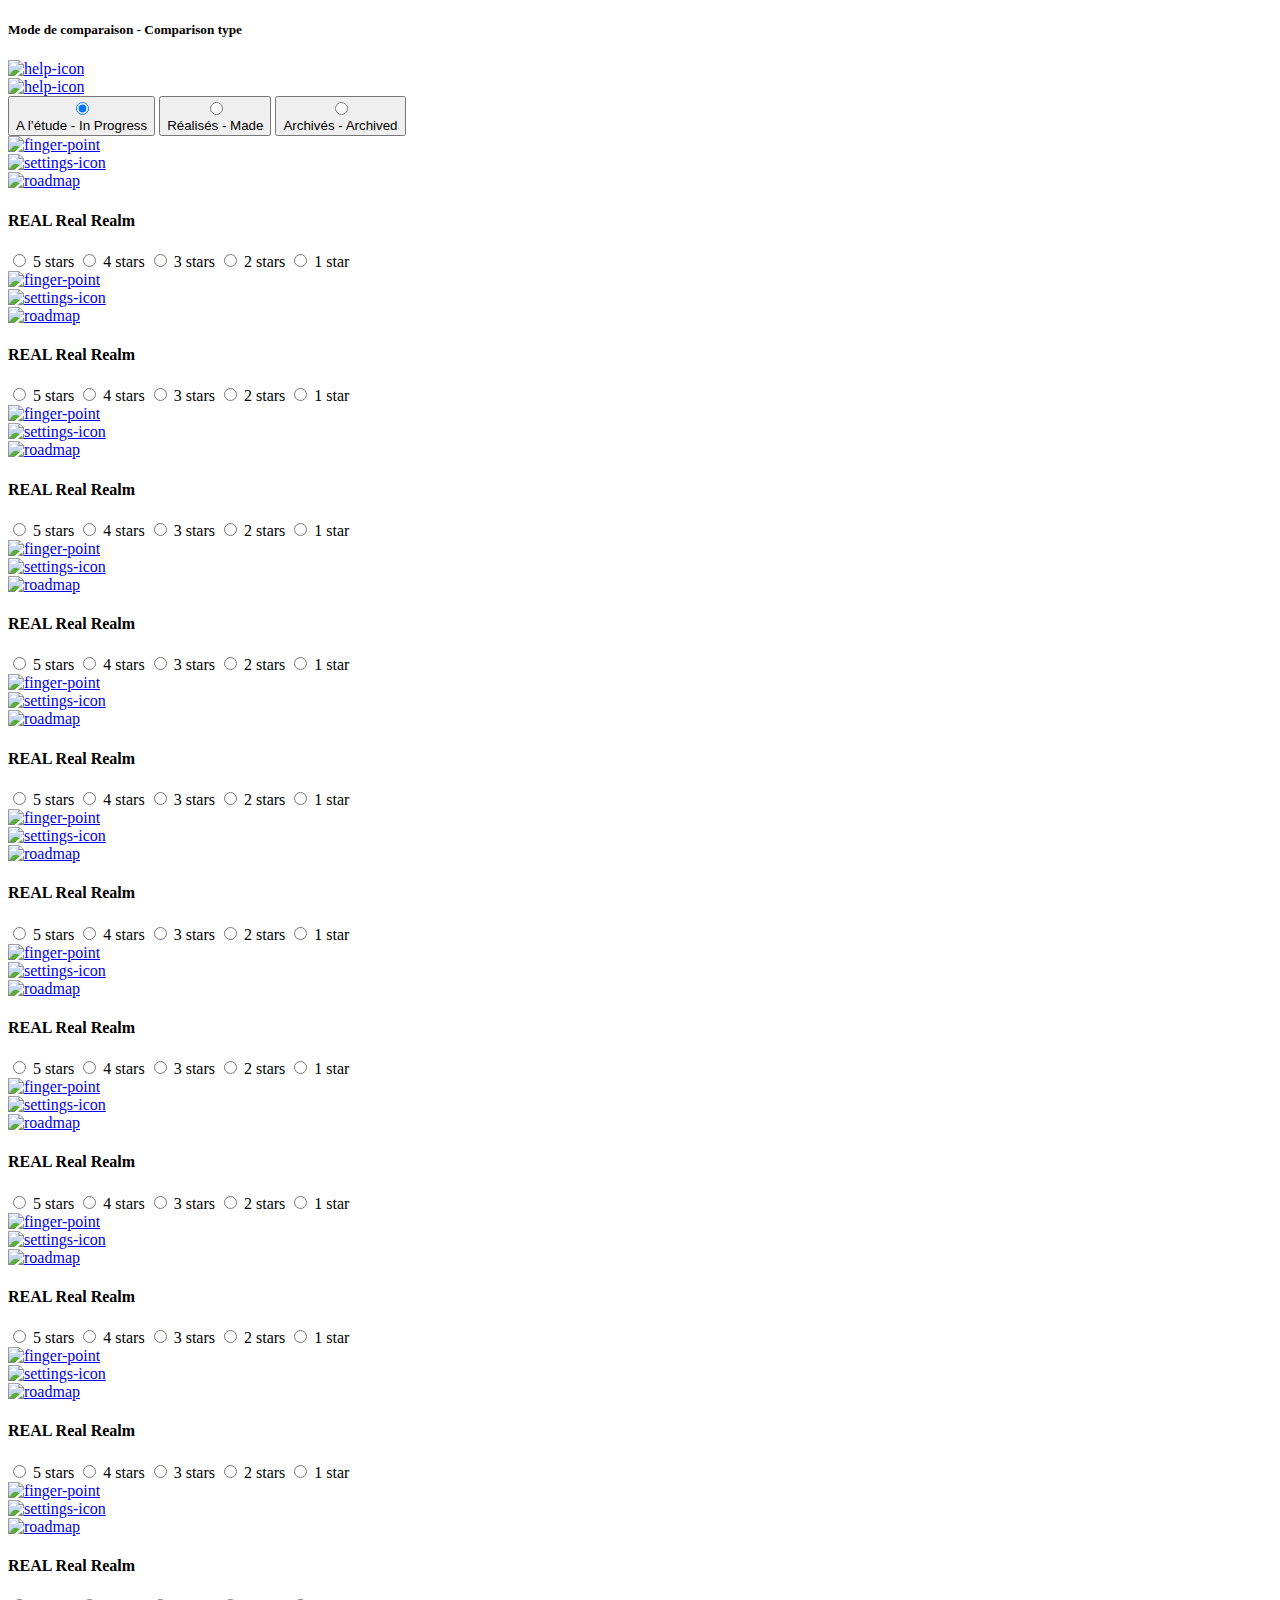
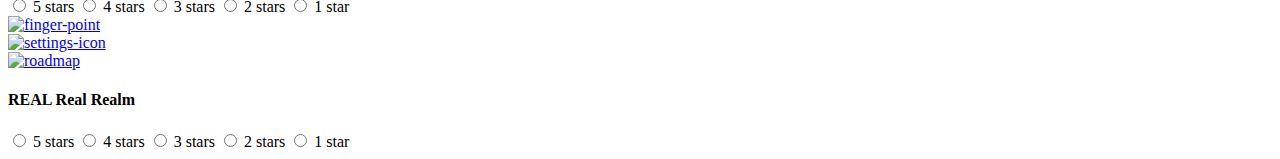
==== index.html @ 88f372df "some problem solve" ====
<!doctype html>
<html lang="en">

<head>
    <!-- Required meta tags -->
    <meta charset="utf-8">
    <meta name="viewport" content="width=device-width, initial-scale=1">

    <!-- Bootstrap CSS -->
    <link href="https://cdn.jsdelivr.net/npm/bootstrap@5.1.3/dist/css/bootstrap.min.css" rel="stylesheet"
        integrity="sha384-1BmE4kWBq78iYhFldvKuhfTAU6auU8tT94WrHftjDbrCEXSU1oBoqyl2QvZ6jIW3" crossorigin="anonymous">
    <!-- main css  -->
    <link rel="stylesheet" href="./css/style.css">

    <title>robot crypto 3 Historique</title>
</head>

<body>
    <section id="comparaison">
        <div class="container">
            <div class="title-help d-flex justify-content-between position-relative mt-3">
                <div class="title-text">
                    <h5>Mode de comparaison - Comparison type</h5>
                </div>
                <div class="help-btn">
                    <a href="#"><img src="./images/help-icon.png" alt="help-icon" class="img-fluid"></a>
                </div>
                <div class="help-radio position-absolute">
                    <a href="#"><img src="./images/help-icon.png" alt="help-icon" class="img-fluid"></a>
                </div>
            </div>
        </div>
        <div class="container-fluid">
            <!-- selector part html start -->
            <div class="selector text-center">
                <div class="row m-auto p-0">
                    <div class="col-lg-3 col-5 m-auto pe-0">
                        <div class="nav flex-column nav-pills" id="v-pills-tab" role="tablist"
                            aria-orientation="vertical">
                            <!-- progress radio selector -->
                            <button class="nav-link d-flex bg-transparent my-2 p-0 align-items-center active"
                                id="v-pills-progress-tab" data-bs-toggle="pill" data-bs-target="#v-pills-progress"
                                type="button" role="tab" aria-controls="v-pills-progress" aria-selected="true">
                                <div class="selector-btn">
                                    <input type="radio" value="None" id="selectorOne" name="radio" checked />
                                    <label class="label-point" for="selectorOne"></label>
                                </div>
                                <label class="radio-text ms-3" for="selectorOne">A l’étude - In Progress</label>
                            </button>
                            <!-- made Cross radio selector -->
                            <button class="nav-link d-flex bg-transparent my-2 p-0 align-items-center"
                                id="v-pills-made-tab" data-bs-toggle="pill" data-bs-target="#v-pills-made" type="button"
                                role="tab" aria-controls="v-pills-made" aria-selected="false">
                                <div class="selector-btn">
                                    <input type="radio" value="None" id="selectorTwo" name="radio" />
                                    <label class="label-point" for="selectorTwo"></label>
                                </div>
                                <label class=" radio-text ms-3" for="selectorTwo">Réalisés - Made</label>
                            </button>
                            <!-- archived radio selector -->
                            <button class="nav-link d-flex bg-transparent my-2 p-0 align-items-center"
                                id="v-pills-archived-tab" data-bs-toggle="pill" data-bs-target="#v-pills-archived"
                                type="button" role="tab" aria-controls="v-pills-archived" aria-selected="false">
                                <div class="selector-btn">
                                    <input type="radio" value="None" id="selectorThree" name="radio" />
                                    <label class="label-point" for="selectorThree"></label>
                                </div>
                                <label class="radio-text ms-3" for="selectorThree">Archivés - Archived</label>
                            </button>
                        </div>
                    </div>
                    <div class="tab-content p-0" id="v-pills-tabContent">
                        <!-- progress compratpr desplay start-->
                        <div class="tab-pane fade show active bg-offwhite mt-4 vh-100 pt-5" id="v-pills-progress"
                            role="tabpanel" aria-labelledby="v-pills-progress-tab">
                            <div class="row">
                                <div class="col-12">
                                    <div class="real-realm d-flex align-items-center justify-content-center">
                                        <div class="finger-pointer">
                                            <a href="#"><img src="./images/finger-point.png" alt="finger-point"
                                                    class="img-fluid"></a>
                                        </div>
                                        <div class="settings px-3">
                                            <a href="#"><img src="./images/settings-icon.png" alt="settings-icon"
                                                    class="img-fluid"></a>
                                        </div>
                                        <div class="road-map">
                                            <a href="#"><img src="./images/roadmap.png" alt="roadmap"
                                                    class="img-fluid"></a>
                                        </div>
                                        <div class="review-text ps-4 pt-4">
                                            <h4 class="mb-0">REAL Real Realm</h4>
                                            <div class="rate ">
                                                <input type="radio" id="star5" name="rate" value="5" />
                                                <label for="star5" title="text">5 stars</label>
                                                <input type="radio" id="star4" name="rate" value="4" />
                                                <label for="star4" title="text">4 stars</label>
                                                <input type="radio" id="star3" name="rate" value="3" />
                                                <label for="star3" title="text">3 stars</label>
                                                <input type="radio" id="star2" name="rate" value="2" />
                                                <label for="star2" title="text">2 stars</label>
                                                <input type="radio" id="star1" name="rate" value="1" />
                                                <label for="star1" title="text">1 star</label>
                                            </div>
                                        </div>
                                    </div>
                                    <div class="real-realm d-flex align-items-center justify-content-center pt-3">
                                        <div class="finger-pointer">
                                            <a href="#"><img src="./images/finger-point.png" alt="finger-point"
                                                    class="img-fluid"></a>
                                        </div>
                                        <div class="settings px-3">
                                            <a href="#"><img src="./images/settings-icon.png" alt="settings-icon"
                                                    class="img-fluid"></a>
                                        </div>
                                        <div class="road-map">
                                            <a href="#"><img src="./images/roadmap.png" alt="roadmap"
                                                    class="img-fluid"></a>
                                        </div>
                                        <div class="review-text ps-4 pt-4">
                                            <h4 class="mb-0">REAL Real Realm</h4>
                                            <div class="rate ">
                                                <input type="radio" id="star6" name="rate2" value="5" />
                                                <label for="star6" title="text">5 stars</label>
                                                <input type="radio" id="star7" name="rate2" value="4" />
                                                <label for="star7" title="text">4 stars</label>
                                                <input type="radio" id="star8" name="rate2" value="3" />
                                                <label for="star8" title="text">3 stars</label>
                                                <input type="radio" id="star9" name="rate2" value="2" />
                                                <label for="star9" title="text">2 stars</label>
                                                <input type="radio" id="star10" name="rate2" value="1" />
                                                <label for="star10" title="text">1 star</label>
                                            </div>
                                        </div>
                                    </div>
                                    <div class="real-realm d-flex align-items-center justify-content-center pt-3">
                                        <div class="finger-pointer">
                                            <a href="#"><img src="./images/finger-point.png" alt="finger-point"
                                                    class="img-fluid"></a>
                                        </div>
                                        <div class="settings px-3">
                                            <a href="#"><img src="./images/settings-icon.png" alt="settings-icon"
                                                    class="img-fluid"></a>
                                        </div>
                                        <div class="road-map">
                                            <a href="#"><img src="./images/roadmap.png" alt="roadmap"
                                                    class="img-fluid"></a>
                                        </div>
                                        <div class="review-text ps-4 pt-4">
                                            <h4 class="mb-0">REAL Real Realm</h4>
                                            <div class="rate ">
                                                <input type="radio" id="star15" name="rate3" value="5" />
                                                <label for="star15" title="text">5 stars</label>
                                                <input type="radio" id="star14" name="rate3" value="4" />
                                                <label for="star14" title="text">4 stars</label>
                                                <input type="radio" id="star13" name="rate3" value="3" />
                                                <label for="star13" title="text">3 stars</label>
                                                <input type="radio" id="star12" name="rate3" value="2" />
                                                <label for="star12" title="text">2 stars</label>
                                                <input type="radio" id="star11" name="rate3" value="1" />
                                                <label for="star11" title="text">1 star</label>
                                            </div>
                                        </div>
                                    </div>
                                    <div class="real-realm d-flex align-items-center justify-content-center pt-3">
                                        <div class="finger-pointer">
                                            <a href="#"><img src="./images/finger-point.png" alt="finger-point"
                                                    class="img-fluid"></a>
                                        </div>
                                        <div class="settings px-3">
                                            <a href="#"><img src="./images/settings-icon.png" alt="settings-icon"
                                                    class="img-fluid"></a>
                                        </div>
                                        <div class="road-map">
                                            <a href="#"><img src="./images/roadmap.png" alt="roadmap"
                                                    class="img-fluid"></a>
                                        </div>
                                        <div class="review-text ps-4 pt-4">
                                            <h4 class="mb-0">REAL Real Realm</h4>
                                            <div class="rate ">
                                                <input type="radio" id="star20" name="rate4" value="5" />
                                                <label for="star20" title="text">5 stars</label>
                                                <input type="radio" id="star19" name="rate4" value="4" />
                                                <label for="star19" title="text">4 stars</label>
                                                <input type="radio" id="star18" name="rate4" value="3" />
                                                <label for="star18" title="text">3 stars</label>
                                                <input type="radio" id="star17" name="rate4" value="2" />
                                                <label for="star17" title="text">2 stars</label>
                                                <input type="radio" id="star16" name="rate4" value="1" />
                                                <label for="star16" title="text">1 star</label>
                                            </div>
                                        </div>
                                    </div>
                                </div>
                            </div>
                        </div>
                        <!-- progress compratpr desplay end-->
                        <!-- made Cross compratpr desplay start -->
                        <div class="tab-pane fade  bg-offwhite mt-4 vh-100 pt-5" id="v-pills-made" role="tabpanel"
                            aria-labelledby="v-pills-made-tab">
                            <div class="row">
                                <div class="col-12">
                                    <div class="real-realm d-flex align-items-center justify-content-center">
                                        <div class="finger-pointer">
                                            <a href="#"><img src="./images/finger-point.png" alt="finger-point"
                                                    class="img-fluid"></a>
                                        </div>
                                        <div class="settings px-3">
                                            <a href="#"><img src="./images/settings-icon.png" alt="settings-icon"
                                                    class="img-fluid"></a>
                                        </div>
                                        <div class="road-map">
                                            <a href="#"><img src="./images/roadmap.png" alt="roadmap"
                                                    class="img-fluid"></a>
                                        </div>
                                        <div class="review-text ps-4 pt-4">
                                            <h4 class="mb-0">REAL Real Realm</h4>
                                            <div class="rate ">
                                                <input type="radio" id="star5" name="rate" value="5" />
                                                <label for="star5" title="text">5 stars</label>
                                                <input type="radio" id="star4" name="rate" value="4" />
                                                <label for="star4" title="text">4 stars</label>
                                                <input type="radio" id="star3" name="rate" value="3" />
                                                <label for="star3" title="text">3 stars</label>
                                                <input type="radio" id="star2" name="rate" value="2" />
                                                <label for="star2" title="text">2 stars</label>
                                                <input type="radio" id="star1" name="rate" value="1" />
                                                <label for="star1" title="text">1 star</label>
                                            </div>
                                        </div>
                                    </div>
                                    <div class="real-realm d-flex align-items-center justify-content-center pt-3">
                                        <div class="finger-pointer">
                                            <a href="#"><img src="./images/finger-point.png" alt="finger-point"
                                                    class="img-fluid"></a>
                                        </div>
                                        <div class="settings px-3">
                                            <a href="#"><img src="./images/settings-icon.png" alt="settings-icon"
                                                    class="img-fluid"></a>
                                        </div>
                                        <div class="road-map">
                                            <a href="#"><img src="./images/roadmap.png" alt="roadmap"
                                                    class="img-fluid"></a>
                                        </div>
                                        <div class="review-text ps-4 pt-4">
                                            <h4 class="mb-0">REAL Real Realm</h4>
                                            <div class="rate ">
                                                <input type="radio" id="star6" name="rate2" value="5" />
                                                <label for="star6" title="text">5 stars</label>
                                                <input type="radio" id="star7" name="rate2" value="4" />
                                                <label for="star7" title="text">4 stars</label>
                                                <input type="radio" id="star8" name="rate2" value="3" />
                                                <label for="star8" title="text">3 stars</label>
                                                <input type="radio" id="star9" name="rate2" value="2" />
                                                <label for="star9" title="text">2 stars</label>
                                                <input type="radio" id="star10" name="rate2" value="1" />
                                                <label for="star10" title="text">1 star</label>
                                            </div>
                                        </div>
                                    </div>
                                    <div class="real-realm d-flex align-items-center justify-content-center pt-3">
                                        <div class="finger-pointer">
                                            <a href="#"><img src="./images/finger-point.png" alt="finger-point"
                                                    class="img-fluid"></a>
                                        </div>
                                        <div class="settings px-3">
                                            <a href="#"><img src="./images/settings-icon.png" alt="settings-icon"
                                                    class="img-fluid"></a>
                                        </div>
                                        <div class="road-map">
                                            <a href="#"><img src="./images/roadmap.png" alt="roadmap"
                                                    class="img-fluid"></a>
                                        </div>
                                        <div class="review-text ps-4 pt-4">
                                            <h4 class="mb-0">REAL Real Realm</h4>
                                            <div class="rate ">
                                                <input type="radio" id="star15" name="rate3" value="5" />
                                                <label for="star15" title="text">5 stars</label>
                                                <input type="radio" id="star14" name="rate3" value="4" />
                                                <label for="star14" title="text">4 stars</label>
                                                <input type="radio" id="star13" name="rate3" value="3" />
                                                <label for="star13" title="text">3 stars</label>
                                                <input type="radio" id="star12" name="rate3" value="2" />
                                                <label for="star12" title="text">2 stars</label>
                                                <input type="radio" id="star11" name="rate3" value="1" />
                                                <label for="star11" title="text">1 star</label>
                                            </div>
                                        </div>
                                    </div>
                                    <div class="real-realm d-flex align-items-center justify-content-center pt-3">
                                        <div class="finger-pointer">
                                            <a href="#"><img src="./images/finger-point.png" alt="finger-point"
                                                    class="img-fluid"></a>
                                        </div>
                                        <div class="settings px-3">
                                            <a href="#"><img src="./images/settings-icon.png" alt="settings-icon"
                                                    class="img-fluid"></a>
                                        </div>
                                        <div class="road-map">
                                            <a href="#"><img src="./images/roadmap.png" alt="roadmap"
                                                    class="img-fluid"></a>
                                        </div>
                                        <div class="review-text ps-4 pt-4">
                                            <h4 class="mb-0">REAL Real Realm</h4>
                                            <div class="rate ">
                                                <input type="radio" id="star20" name="rate4" value="5" />
                                                <label for="star20" title="text">5 stars</label>
                                                <input type="radio" id="star19" name="rate4" value="4" />
                                                <label for="star19" title="text">4 stars</label>
                                                <input type="radio" id="star18" name="rate4" value="3" />
                                                <label for="star18" title="text">3 stars</label>
                                                <input type="radio" id="star17" name="rate4" value="2" />
                                                <label for="star17" title="text">2 stars</label>
                                                <input type="radio" id="star16" name="rate4" value="1" />
                                                <label for="star16" title="text">1 star</label>
                                            </div>
                                        </div>
                                    </div>
                                </div>
                            </div>
                        </div>
                        <!-- made Cross compratpr desplay end -->

                        <!-- archived compratpr desplay start -->
                        <div class="tab-pane fade  bg-offwhite mt-4 vh-100 pt-5" id="v-pills-archived" role="tabpanel"
                            aria-labelledby="v-pills-archived-tab">
                            <div class="row">
                                <div class="col-12">
                                    <div class="real-realm d-flex align-items-center justify-content-center">
                                        <div class="finger-pointer">
                                            <a href="#"><img src="./images/finger-point.png" alt="finger-point"
                                                    class="img-fluid"></a>
                                        </div>
                                        <div class="settings px-3">
                                            <a href="#"><img src="./images/settings-icon.png" alt="settings-icon"
                                                    class="img-fluid"></a>
                                        </div>
                                        <div class="road-map">
                                            <a href="#"><img src="./images/roadmap.png" alt="roadmap"
                                                    class="img-fluid"></a>
                                        </div>
                                        <div class="review-text ps-4 pt-4">
                                            <h4 class="mb-0">REAL Real Realm</h4>
                                            <div class="rate ">
                                                <input type="radio" id="star5" name="rate" value="5" />
                                                <label for="star5" title="text">5 stars</label>
                                                <input type="radio" id="star4" name="rate" value="4" />
                                                <label for="star4" title="text">4 stars</label>
                                                <input type="radio" id="star3" name="rate" value="3" />
                                                <label for="star3" title="text">3 stars</label>
                                                <input type="radio" id="star2" name="rate" value="2" />
                                                <label for="star2" title="text">2 stars</label>
                                                <input type="radio" id="star1" name="rate" value="1" />
                                                <label for="star1" title="text">1 star</label>
                                            </div>
                                        </div>
                                    </div>
                                    <div class="real-realm d-flex align-items-center justify-content-center pt-3">
                                        <div class="finger-pointer">
                                            <a href="#"><img src="./images/finger-point.png" alt="finger-point"
                                                    class="img-fluid"></a>
                                        </div>
                                        <div class="settings px-3">
                                            <a href="#"><img src="./images/settings-icon.png" alt="settings-icon"
                                                    class="img-fluid"></a>
                                        </div>
                                        <div class="road-map">
                                            <a href="#"><img src="./images/roadmap.png" alt="roadmap"
                                                    class="img-fluid"></a>
                                        </div>
                                        <div class="review-text ps-4 pt-4">
                                            <h4 class="mb-0">REAL Real Realm</h4>
                                            <div class="rate ">
                                                <input type="radio" id="star6" name="rate2" value="5" />
                                                <label for="star6" title="text">5 stars</label>
                                                <input type="radio" id="star7" name="rate2" value="4" />
                                                <label for="star7" title="text">4 stars</label>
                                                <input type="radio" id="star8" name="rate2" value="3" />
                                                <label for="star8" title="text">3 stars</label>
                                                <input type="radio" id="star9" name="rate2" value="2" />
                                                <label for="star9" title="text">2 stars</label>
                                                <input type="radio" id="star10" name="rate2" value="1" />
                                                <label for="star10" title="text">1 star</label>
                                            </div>
                                        </div>
                                    </div>
                                    <div class="real-realm d-flex align-items-center justify-content-center pt-3">
                                        <div class="finger-pointer">
                                            <a href="#"><img src="./images/finger-point.png" alt="finger-point"
                                                    class="img-fluid"></a>
                                        </div>
                                        <div class="settings px-3">
                                            <a href="#"><img src="./images/settings-icon.png" alt="settings-icon"
                                                    class="img-fluid"></a>
                                        </div>
                                        <div class="road-map">
                                            <a href="#"><img src="./images/roadmap.png" alt="roadmap"
                                                    class="img-fluid"></a>
                                        </div>
                                        <div class="review-text ps-4 pt-4">
                                            <h4 class="mb-0">REAL Real Realm</h4>
                                            <div class="rate ">
                                                <input type="radio" id="star15" name="rate3" value="5" />
                                                <label for="star15" title="text">5 stars</label>
                                                <input type="radio" id="star14" name="rate3" value="4" />
                                                <label for="star14" title="text">4 stars</label>
                                                <input type="radio" id="star13" name="rate3" value="3" />
                                                <label for="star13" title="text">3 stars</label>
                                                <input type="radio" id="star12" name="rate3" value="2" />
                                                <label for="star12" title="text">2 stars</label>
                                                <input type="radio" id="star11" name="rate3" value="1" />
                                                <label for="star11" title="text">1 star</label>
                                            </div>
                                        </div>
                                    </div>
                                    <div class="real-realm d-flex align-items-center justify-content-center pt-3">
                                        <div class="finger-pointer">
                                            <a href="#"><img src="./images/finger-point.png" alt="finger-point"
                                                    class="img-fluid"></a>
                                        </div>
                                        <div class="settings px-3">
                                            <a href="#"><img src="./images/settings-icon.png" alt="settings-icon"
                                                    class="img-fluid"></a>
                                        </div>
                                        <div class="road-map">
                                            <a href="#"><img src="./images/roadmap.png" alt="roadmap"
                                                    class="img-fluid"></a>
                                        </div>
                                        <div class="review-text ps-4 pt-4">
                                            <h4 class="mb-0">REAL Real Realm</h4>
                                            <div class="rate ">
                                                <input type="radio" id="star20" name="rate4" value="5" />
                                                <label for="star20" title="text">5 stars</label>
                                                <input type="radio" id="star19" name="rate4" value="4" />
                                                <label for="star19" title="text">4 stars</label>
                                                <input type="radio" id="star18" name="rate4" value="3" />
                                                <label for="star18" title="text">3 stars</label>
                                                <input type="radio" id="star17" name="rate4" value="2" />
                                                <label for="star17" title="text">2 stars</label>
                                                <input type="radio" id="star16" name="rate4" value="1" />
                                                <label for="star16" title="text">1 star</label>
                                            </div>
                                        </div>
                                    </div>
                                </div>
                            </div>
                        </div>
                    </div>
                    <!-- archived compratpr desplay end -->
                </div>
            </div>
        </div>
    </section>

    <!-- Option 1: Bootstrap Bundle with Popper -->
    <script src="https://cdn.jsdelivr.net/npm/bootstrap@5.1.3/dist/js/bootstrap.bundle.min.js"
        integrity="sha384-ka7Sk0Gln4gmtz2MlQnikT1wXgYsOg+OMhuP+IlRH9sENBO0LRn5q+8nbTov4+1p" crossorigin="anonymous">
    </script>
</body>

</html>
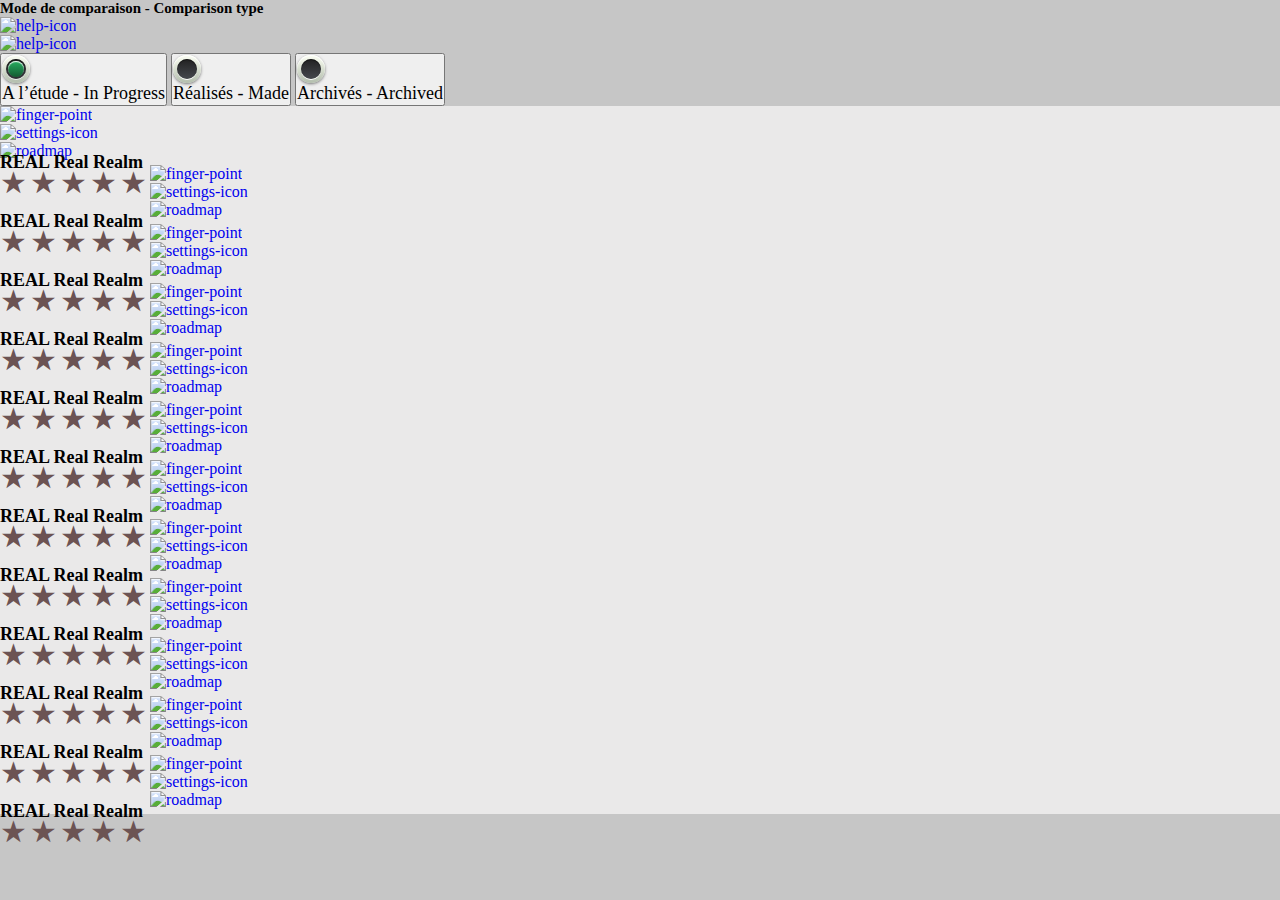
==== commit 4b7c9de4: "new design" ====
--- a/index.html
+++ b/index.html
@@ -45,7 +45,7 @@
                                     <input type="radio" value="None" id="selectorOne" name="radio" checked />
                                     <label class="label-point" for="selectorOne"></label>
                                 </div>
-                                <label class="radio-text ms-3" for="selectorOne">A l’étude - In Progress</label>
+                                <label class="radio-text ps-3" for="selectorOne">A l’étude - In Progress</label>
                             </button>
                             <!-- made Cross radio selector -->
                             <button class="nav-link d-flex bg-transparent my-2 p-0 align-items-center"
@@ -55,7 +55,7 @@
                                     <input type="radio" value="None" id="selectorTwo" name="radio" />
                                     <label class="label-point" for="selectorTwo"></label>
                                 </div>
-                                <label class=" radio-text ms-3" for="selectorTwo">Réalisés - Made</label>
+                                <label class=" radio-text ps-3" for="selectorTwo">Réalisés - Made</label>
                             </button>
                             <!-- archived radio selector -->
                             <button class="nav-link d-flex bg-transparent my-2 p-0 align-items-center"
@@ -65,7 +65,7 @@
                                     <input type="radio" value="None" id="selectorThree" name="radio" />
                                     <label class="label-point" for="selectorThree"></label>
                                 </div>
-                                <label class="radio-text ms-3" for="selectorThree">Archivés - Archived</label>
+                                <label class="radio-text ps-3" for="selectorThree">Archivés - Archived</label>
                             </button>
                         </div>
                     </div>
@@ -77,7 +77,7 @@
                                 <div class="col-12">
                                     <div class="real-realm d-flex align-items-center justify-content-center">
                                         <div class="finger-pointer">
-                                            <a href="#"><img src="./images/finger-point.png" alt="finger-point"
+                                            <a href="./real-realm.html"><img src="./images/finger-point.png" alt="finger-point"
                                                     class="img-fluid"></a>
                                         </div>
                                         <div class="settings px-3">
@@ -216,103 +216,103 @@
                                         <div class="review-text ps-4 pt-4">
                                             <h4 class="mb-0">REAL Real Realm</h4>
                                             <div class="rate ">
-                                                <input type="radio" id="star5" name="rate" value="5" />
-                                                <label for="star5" title="text">5 stars</label>
-                                                <input type="radio" id="star4" name="rate" value="4" />
-                                                <label for="star4" title="text">4 stars</label>
-                                                <input type="radio" id="star3" name="rate" value="3" />
-                                                <label for="star3" title="text">3 stars</label>
-                                                <input type="radio" id="star2" name="rate" value="2" />
-                                                <label for="star2" title="text">2 stars</label>
-                                                <input type="radio" id="star1" name="rate" value="1" />
-                                                <label for="star1" title="text">1 star</label>
-                                            </div>
-                                        </div>
-                                    </div>
-                                    <div class="real-realm d-flex align-items-center justify-content-center pt-3">
-                                        <div class="finger-pointer">
-                                            <a href="#"><img src="./images/finger-point.png" alt="finger-point"
-                                                    class="img-fluid"></a>
-                                        </div>
-                                        <div class="settings px-3">
-                                            <a href="#"><img src="./images/settings-icon.png" alt="settings-icon"
-                                                    class="img-fluid"></a>
-                                        </div>
-                                        <div class="road-map">
-                                            <a href="#"><img src="./images/roadmap.png" alt="roadmap"
-                                                    class="img-fluid"></a>
-                                        </div>
-                                        <div class="review-text ps-4 pt-4">
-                                            <h4 class="mb-0">REAL Real Realm</h4>
-                                            <div class="rate ">
-                                                <input type="radio" id="star6" name="rate2" value="5" />
-                                                <label for="star6" title="text">5 stars</label>
-                                                <input type="radio" id="star7" name="rate2" value="4" />
-                                                <label for="star7" title="text">4 stars</label>
+                                                <input type="radio" id="star41" name="rate" value="5" />
+                                                <label for="star41" title="text">5 stars</label>
+                                                <input type="radio" id="star42" name="rate" value="4" />
+                                                <label for="star43" title="text">4 stars</label>
+                                                <input type="radio" id="star44" name="rate" value="3" />
+                                                <label for="star44" title="text">3 stars</label>
+                                                <input type="radio" id="star45" name="rate" value="2" />
+                                                <label for="star45" title="text">2 stars</label>
+                                                <input type="radio" id="star46" name="rate" value="1" />
+                                                <label for="star46" title="text">1 star</label>
+                                            </div>
+                                        </div>
+                                    </div>
+                                    <div class="real-realm d-flex align-items-center justify-content-center pt-3">
+                                        <div class="finger-pointer">
+                                            <a href="#"><img src="./images/finger-point.png" alt="finger-point"
+                                                    class="img-fluid"></a>
+                                        </div>
+                                        <div class="settings px-3">
+                                            <a href="#"><img src="./images/settings-icon.png" alt="settings-icon"
+                                                    class="img-fluid"></a>
+                                        </div>
+                                        <div class="road-map">
+                                            <a href="#"><img src="./images/roadmap.png" alt="roadmap"
+                                                    class="img-fluid"></a>
+                                        </div>
+                                        <div class="review-text ps-4 pt-4">
+                                            <h4 class="mb-0">REAL Real Realm</h4>
+                                            <div class="rate ">
+                                                <input type="radio" id="star47" name="rate2" value="5" />
+                                                <label for="star47" title="text">5 stars</label>
+                                                <input type="radio" id="star48" name="rate2" value="4" />
+                                                <label for="star48" title="text">4 stars</label>
                                                 <input type="radio" id="star8" name="rate2" value="3" />
-                                                <label for="star8" title="text">3 stars</label>
-                                                <input type="radio" id="star9" name="rate2" value="2" />
-                                                <label for="star9" title="text">2 stars</label>
-                                                <input type="radio" id="star10" name="rate2" value="1" />
-                                                <label for="star10" title="text">1 star</label>
-                                            </div>
-                                        </div>
-                                    </div>
-                                    <div class="real-realm d-flex align-items-center justify-content-center pt-3">
-                                        <div class="finger-pointer">
-                                            <a href="#"><img src="./images/finger-point.png" alt="finger-point"
-                                                    class="img-fluid"></a>
-                                        </div>
-                                        <div class="settings px-3">
-                                            <a href="#"><img src="./images/settings-icon.png" alt="settings-icon"
-                                                    class="img-fluid"></a>
-                                        </div>
-                                        <div class="road-map">
-                                            <a href="#"><img src="./images/roadmap.png" alt="roadmap"
-                                                    class="img-fluid"></a>
-                                        </div>
-                                        <div class="review-text ps-4 pt-4">
-                                            <h4 class="mb-0">REAL Real Realm</h4>
-                                            <div class="rate ">
-                                                <input type="radio" id="star15" name="rate3" value="5" />
-                                                <label for="star15" title="text">5 stars</label>
-                                                <input type="radio" id="star14" name="rate3" value="4" />
-                                                <label for="star14" title="text">4 stars</label>
-                                                <input type="radio" id="star13" name="rate3" value="3" />
-                                                <label for="star13" title="text">3 stars</label>
-                                                <input type="radio" id="star12" name="rate3" value="2" />
-                                                <label for="star12" title="text">2 stars</label>
-                                                <input type="radio" id="star11" name="rate3" value="1" />
-                                                <label for="star11" title="text">1 star</label>
-                                            </div>
-                                        </div>
-                                    </div>
-                                    <div class="real-realm d-flex align-items-center justify-content-center pt-3">
-                                        <div class="finger-pointer">
-                                            <a href="#"><img src="./images/finger-point.png" alt="finger-point"
-                                                    class="img-fluid"></a>
-                                        </div>
-                                        <div class="settings px-3">
-                                            <a href="#"><img src="./images/settings-icon.png" alt="settings-icon"
-                                                    class="img-fluid"></a>
-                                        </div>
-                                        <div class="road-map">
-                                            <a href="#"><img src="./images/roadmap.png" alt="roadmap"
-                                                    class="img-fluid"></a>
-                                        </div>
-                                        <div class="review-text ps-4 pt-4">
-                                            <h4 class="mb-0">REAL Real Realm</h4>
-                                            <div class="rate ">
-                                                <input type="radio" id="star20" name="rate4" value="5" />
-                                                <label for="star20" title="text">5 stars</label>
-                                                <input type="radio" id="star19" name="rate4" value="4" />
-                                                <label for="star19" title="text">4 stars</label>
-                                                <input type="radio" id="star18" name="rate4" value="3" />
-                                                <label for="star18" title="text">3 stars</label>
-                                                <input type="radio" id="star17" name="rate4" value="2" />
-                                                <label for="star17" title="text">2 stars</label>
-                                                <input type="radio" id="star16" name="rate4" value="1" />
-                                                <label for="star16" title="text">1 star</label>
+                                                <label for="star49" title="text">3 stars</label>
+                                                <input type="radio" id="star49" name="rate2" value="2" />
+                                                <label for="star49" title="text">2 stars</label>
+                                                <input type="radio" id="star50" name="rate2" value="1" />
+                                                <label for="star50" title="text">1 star</label>
+                                            </div>
+                                        </div>
+                                    </div>
+                                    <div class="real-realm d-flex align-items-center justify-content-center pt-3">
+                                        <div class="finger-pointer">
+                                            <a href="#"><img src="./images/finger-point.png" alt="finger-point"
+                                                    class="img-fluid"></a>
+                                        </div>
+                                        <div class="settings px-3">
+                                            <a href="#"><img src="./images/settings-icon.png" alt="settings-icon"
+                                                    class="img-fluid"></a>
+                                        </div>
+                                        <div class="road-map">
+                                            <a href="#"><img src="./images/roadmap.png" alt="roadmap"
+                                                    class="img-fluid"></a>
+                                        </div>
+                                        <div class="review-text ps-4 pt-4">
+                                            <h4 class="mb-0">REAL Real Realm</h4>
+                                            <div class="rate ">
+                                                <input type="radio" id="star51" name="rate3" value="5" />
+                                                <label for="star51" title="text">5 stars</label>
+                                                <input type="radio" id="star52" name="rate3" value="4" />
+                                                <label for="star52" title="text">4 stars</label>
+                                                <input type="radio" id="star53" name="rate3" value="3" />
+                                                <label for="star53" title="text">3 stars</label>
+                                                <input type="radio" id="star54" name="rate3" value="2" />
+                                                <label for="star54" title="text">2 stars</label>
+                                                <input type="radio" id="star55" name="rate3" value="1" />
+                                                <label for="star55" title="text">1 star</label>
+                                            </div>
+                                        </div>
+                                    </div>
+                                    <div class="real-realm d-flex align-items-center justify-content-center pt-3">
+                                        <div class="finger-pointer">
+                                            <a href="#"><img src="./images/finger-point.png" alt="finger-point"
+                                                    class="img-fluid"></a>
+                                        </div>
+                                        <div class="settings px-3">
+                                            <a href="#"><img src="./images/settings-icon.png" alt="settings-icon"
+                                                    class="img-fluid"></a>
+                                        </div>
+                                        <div class="road-map">
+                                            <a href="#"><img src="./images/roadmap.png" alt="roadmap"
+                                                    class="img-fluid"></a>
+                                        </div>
+                                        <div class="review-text ps-4 pt-4">
+                                            <h4 class="mb-0">REAL Real Realm</h4>
+                                            <div class="rate ">
+                                                <input type="radio" id="star56" name="rate4" value="5" />
+                                                <label for="star56" title="text">5 stars</label>
+                                                <input type="radio" id="star57" name="rate4" value="4" />
+                                                <label for="star57" title="text">4 stars</label>
+                                                <input type="radio" id="star58" name="rate4" value="3" />
+                                                <label for="star58" title="text">3 stars</label>
+                                                <input type="radio" id="star59" name="rate4" value="2" />
+                                                <label for="star59" title="text">2 stars</label>
+                                                <input type="radio" id="star60" name="rate4" value="1" />
+                                                <label for="star60" title="text">1 star</label>
                                             </div>
                                         </div>
                                     </div>
@@ -342,103 +342,103 @@
                                         <div class="review-text ps-4 pt-4">
                                             <h4 class="mb-0">REAL Real Realm</h4>
                                             <div class="rate ">
-                                                <input type="radio" id="star5" name="rate" value="5" />
-                                                <label for="star5" title="text">5 stars</label>
-                                                <input type="radio" id="star4" name="rate" value="4" />
-                                                <label for="star4" title="text">4 stars</label>
-                                                <input type="radio" id="star3" name="rate" value="3" />
-                                                <label for="star3" title="text">3 stars</label>
-                                                <input type="radio" id="star2" name="rate" value="2" />
-                                                <label for="star2" title="text">2 stars</label>
-                                                <input type="radio" id="star1" name="rate" value="1" />
-                                                <label for="star1" title="text">1 star</label>
-                                            </div>
-                                        </div>
-                                    </div>
-                                    <div class="real-realm d-flex align-items-center justify-content-center pt-3">
-                                        <div class="finger-pointer">
-                                            <a href="#"><img src="./images/finger-point.png" alt="finger-point"
-                                                    class="img-fluid"></a>
-                                        </div>
-                                        <div class="settings px-3">
-                                            <a href="#"><img src="./images/settings-icon.png" alt="settings-icon"
-                                                    class="img-fluid"></a>
-                                        </div>
-                                        <div class="road-map">
-                                            <a href="#"><img src="./images/roadmap.png" alt="roadmap"
-                                                    class="img-fluid"></a>
-                                        </div>
-                                        <div class="review-text ps-4 pt-4">
-                                            <h4 class="mb-0">REAL Real Realm</h4>
-                                            <div class="rate ">
-                                                <input type="radio" id="star6" name="rate2" value="5" />
-                                                <label for="star6" title="text">5 stars</label>
-                                                <input type="radio" id="star7" name="rate2" value="4" />
-                                                <label for="star7" title="text">4 stars</label>
-                                                <input type="radio" id="star8" name="rate2" value="3" />
-                                                <label for="star8" title="text">3 stars</label>
-                                                <input type="radio" id="star9" name="rate2" value="2" />
-                                                <label for="star9" title="text">2 stars</label>
-                                                <input type="radio" id="star10" name="rate2" value="1" />
-                                                <label for="star10" title="text">1 star</label>
-                                            </div>
-                                        </div>
-                                    </div>
-                                    <div class="real-realm d-flex align-items-center justify-content-center pt-3">
-                                        <div class="finger-pointer">
-                                            <a href="#"><img src="./images/finger-point.png" alt="finger-point"
-                                                    class="img-fluid"></a>
-                                        </div>
-                                        <div class="settings px-3">
-                                            <a href="#"><img src="./images/settings-icon.png" alt="settings-icon"
-                                                    class="img-fluid"></a>
-                                        </div>
-                                        <div class="road-map">
-                                            <a href="#"><img src="./images/roadmap.png" alt="roadmap"
-                                                    class="img-fluid"></a>
-                                        </div>
-                                        <div class="review-text ps-4 pt-4">
-                                            <h4 class="mb-0">REAL Real Realm</h4>
-                                            <div class="rate ">
-                                                <input type="radio" id="star15" name="rate3" value="5" />
-                                                <label for="star15" title="text">5 stars</label>
-                                                <input type="radio" id="star14" name="rate3" value="4" />
-                                                <label for="star14" title="text">4 stars</label>
-                                                <input type="radio" id="star13" name="rate3" value="3" />
-                                                <label for="star13" title="text">3 stars</label>
-                                                <input type="radio" id="star12" name="rate3" value="2" />
-                                                <label for="star12" title="text">2 stars</label>
-                                                <input type="radio" id="star11" name="rate3" value="1" />
-                                                <label for="star11" title="text">1 star</label>
-                                            </div>
-                                        </div>
-                                    </div>
-                                    <div class="real-realm d-flex align-items-center justify-content-center pt-3">
-                                        <div class="finger-pointer">
-                                            <a href="#"><img src="./images/finger-point.png" alt="finger-point"
-                                                    class="img-fluid"></a>
-                                        </div>
-                                        <div class="settings px-3">
-                                            <a href="#"><img src="./images/settings-icon.png" alt="settings-icon"
-                                                    class="img-fluid"></a>
-                                        </div>
-                                        <div class="road-map">
-                                            <a href="#"><img src="./images/roadmap.png" alt="roadmap"
-                                                    class="img-fluid"></a>
-                                        </div>
-                                        <div class="review-text ps-4 pt-4">
-                                            <h4 class="mb-0">REAL Real Realm</h4>
-                                            <div class="rate ">
-                                                <input type="radio" id="star20" name="rate4" value="5" />
-                                                <label for="star20" title="text">5 stars</label>
-                                                <input type="radio" id="star19" name="rate4" value="4" />
-                                                <label for="star19" title="text">4 stars</label>
-                                                <input type="radio" id="star18" name="rate4" value="3" />
-                                                <label for="star18" title="text">3 stars</label>
-                                                <input type="radio" id="star17" name="rate4" value="2" />
-                                                <label for="star17" title="text">2 stars</label>
-                                                <input type="radio" id="star16" name="rate4" value="1" />
-                                                <label for="star16" title="text">1 star</label>
+                                                <input type="radio" id="star40" name="rate9" value="5" />
+                                                <label for="star40" title="text">5 stars</label>
+                                                <input type="radio" id="star39" name="rate9" value="4" />
+                                                <label for="star39" title="text">4 stars</label>
+                                                <input type="radio" id="star38" name="rate9" value="3" />
+                                                <label for="star38" title="text">3 stars</label>
+                                                <input type="radio" id="star37" name="rate9" value="2" />
+                                                <label for="star37" title="text">2 stars</label>
+                                                <input type="radio" id="star36" name="rate9" value="1" />
+                                                <label for="star36" title="text">1 star</label>
+                                            </div>
+                                        </div>
+                                    </div>
+                                    <div class="real-realm d-flex align-items-center justify-content-center pt-3">
+                                        <div class="finger-pointer">
+                                            <a href="#"><img src="./images/finger-point.png" alt="finger-point"
+                                                    class="img-fluid"></a>
+                                        </div>
+                                        <div class="settings px-3">
+                                            <a href="#"><img src="./images/settings-icon.png" alt="settings-icon"
+                                                    class="img-fluid"></a>
+                                        </div>
+                                        <div class="road-map">
+                                            <a href="#"><img src="./images/roadmap.png" alt="roadmap"
+                                                    class="img-fluid"></a>
+                                        </div>
+                                        <div class="review-text ps-4 pt-4">
+                                            <h4 class="mb-0">REAL Real Realm</h4>
+                                            <div class="rate ">
+                                                <input type="radio" id="star35" name="rate8" value="5" />
+                                                <label for="star35" title="text">5 stars</label>
+                                                <input type="radio" id="star34" name="rate8" value="4" />
+                                                <label for="star34" title="text">4 stars</label>
+                                                <input type="radio" id="star33" name="rate8" value="3" />
+                                                <label for="star33" title="text">3 stars</label>
+                                                <input type="radio" id="star32" name="rate8" value="2" />
+                                                <label for="star32" title="text">2 stars</label>
+                                                <input type="radio" id="star31" name="rate8" value="1" />
+                                                <label for="star31" title="text">1 star</label>
+                                            </div>
+                                        </div>
+                                    </div>
+                                    <div class="real-realm d-flex align-items-center justify-content-center pt-3">
+                                        <div class="finger-pointer">
+                                            <a href="#"><img src="./images/finger-point.png" alt="finger-point"
+                                                    class="img-fluid"></a>
+                                        </div>
+                                        <div class="settings px-3">
+                                            <a href="#"><img src="./images/settings-icon.png" alt="settings-icon"
+                                                    class="img-fluid"></a>
+                                        </div>
+                                        <div class="road-map">
+                                            <a href="#"><img src="./images/roadmap.png" alt="roadmap"
+                                                    class="img-fluid"></a>
+                                        </div>
+                                        <div class="review-text ps-4 pt-4">
+                                            <h4 class="mb-0">REAL Real Realm</h4>
+                                            <div class="rate ">
+                                                <input type="radio" id="star30" name="rate7" value="5" />
+                                                <label for="star30" title="text">5 stars</label>
+                                                <input type="radio" id="star29" name="rate7" value="4" />
+                                                <label for="star29" title="text">4 stars</label>
+                                                <input type="radio" id="star28" name="rate7" value="3" />
+                                                <label for="star28" title="text">3 stars</label>
+                                                <input type="radio" id="star27" name="rate7" value="2" />
+                                                <label for="star27" title="text">2 stars</label>
+                                                <input type="radio" id="star26" name="rate7" value="1" />
+                                                <label for="star26" title="text">1 star</label>
+                                            </div>
+                                        </div>
+                                    </div>
+                                    <div class="real-realm d-flex align-items-center justify-content-center pt-3">
+                                        <div class="finger-pointer">
+                                            <a href="#"><img src="./images/finger-point.png" alt="finger-point"
+                                                    class="img-fluid"></a>
+                                        </div>
+                                        <div class="settings px-3">
+                                            <a href="#"><img src="./images/settings-icon.png" alt="settings-icon"
+                                                    class="img-fluid"></a>
+                                        </div>
+                                        <div class="road-map">
+                                            <a href="#"><img src="./images/roadmap.png" alt="roadmap"
+                                                    class="img-fluid"></a>
+                                        </div>
+                                        <div class="review-text ps-4 pt-4">
+                                            <h4 class="mb-0">REAL Real Realm</h4>
+                                            <div class="rate ">
+                                                <input type="radio" id="star25" name="rate6" value="5" />
+                                                <label for="star25" title="text">5 stars</label>
+                                                <input type="radio" id="star24" name="rate6" value="4" />
+                                                <label for="star24" title="text">4 stars</label>
+                                                <input type="radio" id="star23" name="rate6" value="3" />
+                                                <label for="star23" title="text">3 stars</label>
+                                                <input type="radio" id="star22" name="rate6" value="2" />
+                                                <label for="star22" title="text">2 stars</label>
+                                                <input type="radio" id="star21" name="rate6" value="1" />
+                                                <label for="star21" title="text">1 star</label>
                                             </div>
                                         </div>
                                     </div>
--- a/css/style.css
+++ b/css/style.css
@@ -0,0 +1,275 @@
+/*common part css*/
+* {
+    margin: 0;
+    outline: 0;
+    padding: 0;
+}
+
+img {
+    border: 0;
+}
+
+ul,
+ol {
+    margin: 0;
+    padding: 0;
+    list-style-type: none;
+}
+
+a {
+    text-decoration: none;
+}
+
+a:hover {
+    text-decoration: none;
+}
+
+.pt-70 {
+    padding-top: 70px !important;
+}
+
+.mr-45 {
+    margin-right: 45px;
+}
+
+.select-box {
+    overflow-y: scroll;
+    right: 3px;
+}
+
+/* font-family css */
+@font-face {
+    src: url(../webfonts/Lufga-Thin.otf);
+    font-family: Lufga-Thin;
+}
+
+@font-face {
+    src: url(../webfonts/Lufga-Light.otf);
+    font-family: Lufga-Light;
+}
+
+@font-face {
+    src: url(../webfonts/Lufga-SemiBold.otf);
+    font-family: Lufga-SemiBold;
+}
+
+@font-face {
+    src: url(../webfonts/Lufga-Bold.otf);
+    font-family: Lufga-Bold;
+}
+
+body {
+    background-color: #c6c6c6;
+}
+
+.title-text {
+    color: #000;
+    font-size: 18px;
+    font-family: Lufga-SemiBold;
+}
+
+/* .selector-btn */
+.selector-btn {
+    width: 28px;
+    height: 28px;
+    position: relative;
+    background: #fcfff4;
+    background: linear-gradient(to bottom, #fcfff4 0%, #dfe5d7 40%, #b3bead 100%);
+    border-radius: 50px;
+    box-shadow: inset 0px 1px 1px white, 0px 1px 3px rgba(0, 0, 0, 0.5);
+}
+
+.selector-btn .label-point {
+    width: 20px;
+    height: 20px;
+    cursor: pointer;
+    position: absolute;
+    left: 4px;
+    top: 4px;
+    background: linear-gradient(to bottom, #222222 0%, #45484d 100%);
+    border-radius: 50px;
+    box-shadow: inset 0px 1px 1px rgba(0, 0, 0, 0.5), 0px 1px 0px white;
+}
+
+.selector-btn .label-point:after {
+    content: '';
+    width: 16px;
+    height: 16px;
+    position: absolute;
+    top: 2px;
+    left: 2px;
+    background: #27ae60;
+    background: linear-gradient(to bottom, #27ae60 0%, #145b32 100%);
+    opacity: 0;
+    border-radius: 50px;
+    box-shadow: inset 0px 1px 1px white, 0px 1px 3px rgba(0, 0, 0, 0.5);
+}
+
+.selector-btn .label-point:hover::after {
+    opacity: 0.3;
+}
+
+.selector-btn input[type=radio] {
+    visibility: hidden;
+}
+
+.selector-btn input[type=radio]:checked+.label-point:after {
+    opacity: 1;
+}
+
+.bg-offwhite {
+    background-color: #eae9e9;
+}
+
+.radio-text {
+    color: #000;
+    font-size: 18px;
+    font-family: Lufga-Light;
+}
+
+.help-radio {
+    top: 40px;
+    right: 0;
+}
+
+.real-header h4 {
+    font-size: 30px;
+    font-family: Lufga-SemiBold;
+}
+
+.real-header p {
+    font-size: 20px;
+    font-family: Lufga-Light;
+}
+
+.review-text h4 {
+    color: #000;
+    font-size: 18px;
+    line-height: 5px;
+    font-family: Lufga-Light;
+}
+
+/* Real real-realm */
+.comparison-selector::before {
+    left: 50%;
+    transform: translateX(-800%);
+    top: 30px;
+    width: 3px;
+    content: '';
+    height: 90%;
+    position: absolute;
+    background-color: #afafaf;
+}
+
+.input-box {
+    z-index: 1;
+}
+
+.angle-icon {
+    z-index: -1;
+    top: -22px;
+    left: 51%;
+    transform: translate(-50%);
+}
+
+.selector-btn-lg {
+    height: 35px;
+    width: 35px;
+}
+
+.selector-btn-lg .label-point {
+    height: 27px;
+    width: 27px;
+}
+
+.selector-btn-lg .label-point::after {
+    width: 22px;
+    height: 22px;
+}
+
+.comparison-text {
+    color: #cc0a0a;
+    font-size: 20px;
+    font-family: Lufga-SemiBold;
+}
+
+.search-icon:hover .hover-search {
+    display: block !important;
+}
+
+.search-icon:hover .search {
+    display: none !important;
+}
+
+/* POPUP content  */
+.modal-dialog {
+    max-width: 700px;
+}
+
+.slider-item h4 {
+    font-size: 20px;
+    color: #000;
+    font-family: Lufga-Bold;
+}
+
+.left-arrow {
+    top: 50%;
+    left: 10px;
+    font-size: 40px;
+    transform: translateY(-50%);
+}
+
+.right-arrow {
+    top: 50%;
+    right: 10px;
+    font-size: 40px;
+    transform: translateY(-50%);
+}
+
+/* review star rate part css */
+.review-text .rate {
+    float: left;
+    height: 46px;
+}
+
+.review-text .rate:not(:checked)>input {
+    position: absolute;
+    top: -9999px;
+}
+
+.review-text .rate:not(:checked)>label {
+    float: right;
+    width: 1em;
+    overflow: hidden;
+    white-space: nowrap;
+    cursor: pointer;
+    font-size: 30px;
+    color: #6c5353;
+}
+
+.review-text .rate:not(:checked)>label:before {
+    content: '★ ';
+}
+
+.review-text .rate>input:checked~label {
+    color: #ffc700;
+}
+
+.review-text .rate:not(:checked)>label:hover,
+.review-text .rate:not(:checked)>label:hover~label {
+    color: #deb217;
+}
+
+.review-text .rate>input:checked+label:hover,
+.review-text .rate>input:checked+label:hover~label,
+.review-text .rate>input:checked~label:hover,
+.review-text .rate>input:checked~label:hover~label,
+.review-text .rate>label:hover~input:checked~label {
+    color: #c59b08;
+}
+
+/* Small devices (landscape phones, 576px and up) */
+@media (max-width: 767.98px) {}
+
+/* Medium devices (tablets, 768px and up) */
+@media (min-width: 768px) and (max-width: 991.98px) {}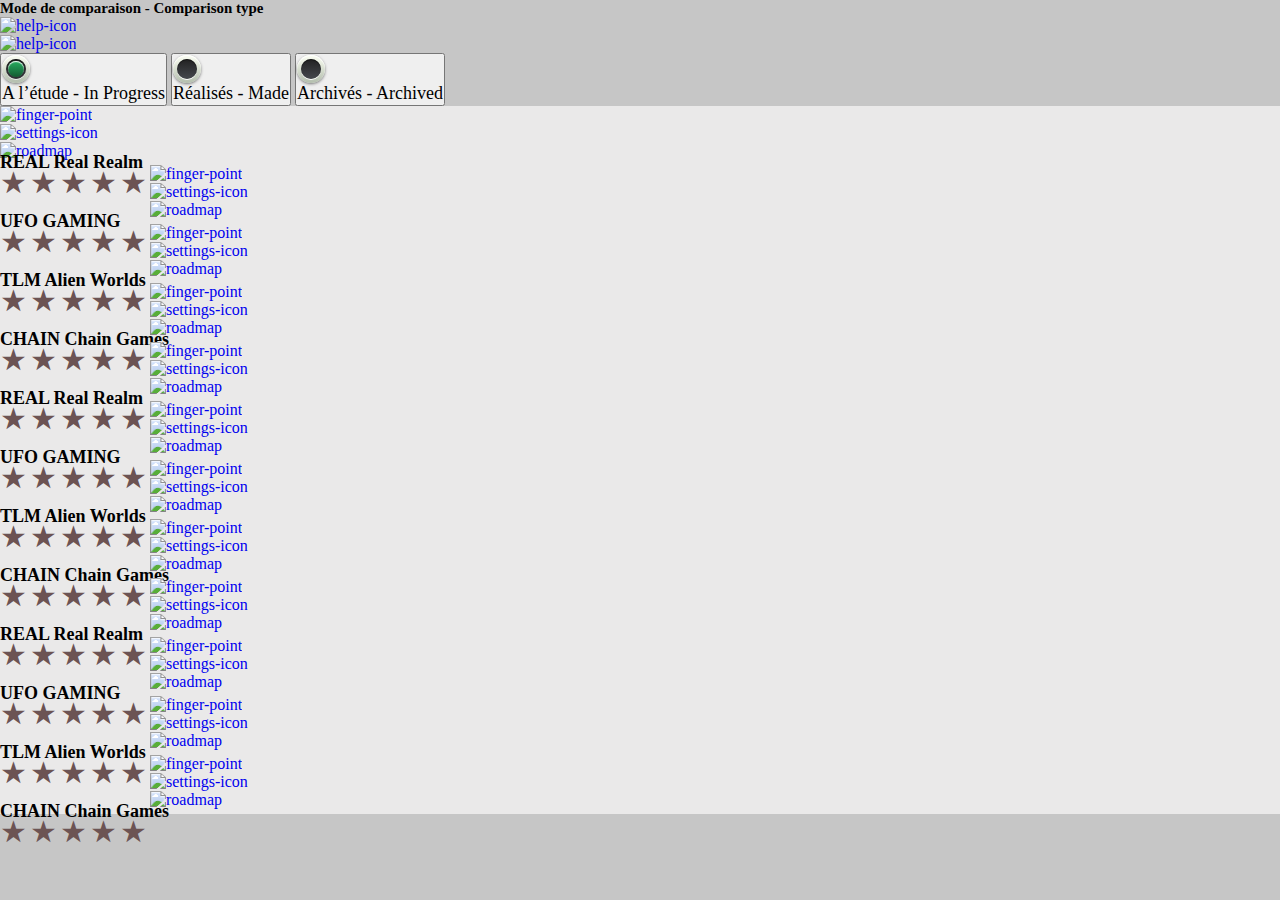
==== commit 856fac84: "dfsd" ====
--- a/index.html
+++ b/index.html
@@ -74,8 +74,8 @@
                         <div class="tab-pane fade show active bg-offwhite mt-4 vh-100 pt-5" id="v-pills-progress"
                             role="tabpanel" aria-labelledby="v-pills-progress-tab">
                             <div class="row">
-                                <div class="col-12">
-                                    <div class="real-realm d-flex align-items-center justify-content-center">
+                                <div class="col-lg-4 col-md-6 col-8 m-auto">
+                                    <div class="real-realm d-flex align-items-center">
                                         <div class="finger-pointer">
                                             <a href="./real-realm.html"><img src="./images/finger-point.png" alt="finger-point"
                                                     class="img-fluid"></a>
@@ -88,7 +88,7 @@
                                             <a href="#"><img src="./images/roadmap.png" alt="roadmap"
                                                     class="img-fluid"></a>
                                         </div>
-                                        <div class="review-text ps-4 pt-4">
+                                        <div class="review-text text-start ps-4 pt-4">
                                             <h4 class="mb-0">REAL Real Realm</h4>
                                             <div class="rate ">
                                                 <input type="radio" id="star5" name="rate" value="5" />
@@ -104,21 +104,21 @@
                                             </div>
                                         </div>
                                     </div>
-                                    <div class="real-realm d-flex align-items-center justify-content-center pt-3">
-                                        <div class="finger-pointer">
-                                            <a href="#"><img src="./images/finger-point.png" alt="finger-point"
-                                                    class="img-fluid"></a>
-                                        </div>
-                                        <div class="settings px-3">
-                                            <a href="#"><img src="./images/settings-icon.png" alt="settings-icon"
-                                                    class="img-fluid"></a>
-                                        </div>
-                                        <div class="road-map">
-                                            <a href="#"><img src="./images/roadmap.png" alt="roadmap"
-                                                    class="img-fluid"></a>
-                                        </div>
-                                        <div class="review-text ps-4 pt-4">
-                                            <h4 class="mb-0">REAL Real Realm</h4>
+                                    <div class="real-realm d-flex align-items-center pt-3">
+                                        <div class="finger-pointer">
+                                            <a href="#"><img src="./images/finger-point.png" alt="finger-point"
+                                                    class="img-fluid"></a>
+                                        </div>
+                                        <div class="settings px-3">
+                                            <a href="#"><img src="./images/settings-icon.png" alt="settings-icon"
+                                                    class="img-fluid"></a>
+                                        </div>
+                                        <div class="road-map">
+                                            <a href="#"><img src="./images/roadmap.png" alt="roadmap"
+                                                    class="img-fluid"></a>
+                                        </div>
+                                        <div class="review-text text-start ps-4 pt-4">
+                                            <h4 class="mb-0">UFO GAMING</h4>
                                             <div class="rate ">
                                                 <input type="radio" id="star6" name="rate2" value="5" />
                                                 <label for="star6" title="text">5 stars</label>
@@ -133,21 +133,21 @@
                                             </div>
                                         </div>
                                     </div>
-                                    <div class="real-realm d-flex align-items-center justify-content-center pt-3">
-                                        <div class="finger-pointer">
-                                            <a href="#"><img src="./images/finger-point.png" alt="finger-point"
-                                                    class="img-fluid"></a>
-                                        </div>
-                                        <div class="settings px-3">
-                                            <a href="#"><img src="./images/settings-icon.png" alt="settings-icon"
-                                                    class="img-fluid"></a>
-                                        </div>
-                                        <div class="road-map">
-                                            <a href="#"><img src="./images/roadmap.png" alt="roadmap"
-                                                    class="img-fluid"></a>
-                                        </div>
-                                        <div class="review-text ps-4 pt-4">
-                                            <h4 class="mb-0">REAL Real Realm</h4>
+                                    <div class="real-realm d-flex align-items-center pt-3">
+                                        <div class="finger-pointer">
+                                            <a href="#"><img src="./images/finger-point.png" alt="finger-point"
+                                                    class="img-fluid"></a>
+                                        </div>
+                                        <div class="settings px-3">
+                                            <a href="#"><img src="./images/settings-icon.png" alt="settings-icon"
+                                                    class="img-fluid"></a>
+                                        </div>
+                                        <div class="road-map">
+                                            <a href="#"><img src="./images/roadmap.png" alt="roadmap"
+                                                    class="img-fluid"></a>
+                                        </div>
+                                        <div class="review-text text-start ps-4 pt-4">
+                                            <h4 class="mb-0">TLM Alien Worlds</h4>
                                             <div class="rate ">
                                                 <input type="radio" id="star15" name="rate3" value="5" />
                                                 <label for="star15" title="text">5 stars</label>
@@ -162,21 +162,21 @@
                                             </div>
                                         </div>
                                     </div>
-                                    <div class="real-realm d-flex align-items-center justify-content-center pt-3">
-                                        <div class="finger-pointer">
-                                            <a href="#"><img src="./images/finger-point.png" alt="finger-point"
-                                                    class="img-fluid"></a>
-                                        </div>
-                                        <div class="settings px-3">
-                                            <a href="#"><img src="./images/settings-icon.png" alt="settings-icon"
-                                                    class="img-fluid"></a>
-                                        </div>
-                                        <div class="road-map">
-                                            <a href="#"><img src="./images/roadmap.png" alt="roadmap"
-                                                    class="img-fluid"></a>
-                                        </div>
-                                        <div class="review-text ps-4 pt-4">
-                                            <h4 class="mb-0">REAL Real Realm</h4>
+                                    <div class="real-realm d-flex align-items-center pt-3">
+                                        <div class="finger-pointer">
+                                            <a href="#"><img src="./images/finger-point.png" alt="finger-point"
+                                                    class="img-fluid"></a>
+                                        </div>
+                                        <div class="settings px-3">
+                                            <a href="#"><img src="./images/settings-icon.png" alt="settings-icon"
+                                                    class="img-fluid"></a>
+                                        </div>
+                                        <div class="road-map">
+                                            <a href="#"><img src="./images/roadmap.png" alt="roadmap"
+                                                    class="img-fluid"></a>
+                                        </div>
+                                        <div class="review-text text-start ps-4 pt-4">
+                                            <h4 class="mb-0">CHAIN Chain Games</h4>
                                             <div class="rate ">
                                                 <input type="radio" id="star20" name="rate4" value="5" />
                                                 <label for="star20" title="text">5 stars</label>
@@ -199,21 +199,21 @@
                         <div class="tab-pane fade  bg-offwhite mt-4 vh-100 pt-5" id="v-pills-made" role="tabpanel"
                             aria-labelledby="v-pills-made-tab">
                             <div class="row">
-                                <div class="col-12">
-                                    <div class="real-realm d-flex align-items-center justify-content-center">
-                                        <div class="finger-pointer">
-                                            <a href="#"><img src="./images/finger-point.png" alt="finger-point"
-                                                    class="img-fluid"></a>
-                                        </div>
-                                        <div class="settings px-3">
-                                            <a href="#"><img src="./images/settings-icon.png" alt="settings-icon"
-                                                    class="img-fluid"></a>
-                                        </div>
-                                        <div class="road-map">
-                                            <a href="#"><img src="./images/roadmap.png" alt="roadmap"
-                                                    class="img-fluid"></a>
-                                        </div>
-                                        <div class="review-text ps-4 pt-4">
+                                <div class="col-lg-4 col-md-6 col-8 m-auto">
+                                    <div class="real-realm d-flex align-items-center">
+                                        <div class="finger-pointer">
+                                            <a href="#"><img src="./images/finger-point.png" alt="finger-point"
+                                                    class="img-fluid"></a>
+                                        </div>
+                                        <div class="settings px-3">
+                                            <a href="#"><img src="./images/settings-icon.png" alt="settings-icon"
+                                                    class="img-fluid"></a>
+                                        </div>
+                                        <div class="road-map">
+                                            <a href="#"><img src="./images/roadmap.png" alt="roadmap"
+                                                    class="img-fluid"></a>
+                                        </div>
+                                        <div class="review-text text-start ps-4 pt-4">
                                             <h4 class="mb-0">REAL Real Realm</h4>
                                             <div class="rate ">
                                                 <input type="radio" id="star41" name="rate" value="5" />
@@ -229,21 +229,21 @@
                                             </div>
                                         </div>
                                     </div>
-                                    <div class="real-realm d-flex align-items-center justify-content-center pt-3">
-                                        <div class="finger-pointer">
-                                            <a href="#"><img src="./images/finger-point.png" alt="finger-point"
-                                                    class="img-fluid"></a>
-                                        </div>
-                                        <div class="settings px-3">
-                                            <a href="#"><img src="./images/settings-icon.png" alt="settings-icon"
-                                                    class="img-fluid"></a>
-                                        </div>
-                                        <div class="road-map">
-                                            <a href="#"><img src="./images/roadmap.png" alt="roadmap"
-                                                    class="img-fluid"></a>
-                                        </div>
-                                        <div class="review-text ps-4 pt-4">
-                                            <h4 class="mb-0">REAL Real Realm</h4>
+                                    <div class="real-realm d-flex align-items-center pt-3">
+                                        <div class="finger-pointer">
+                                            <a href="#"><img src="./images/finger-point.png" alt="finger-point"
+                                                    class="img-fluid"></a>
+                                        </div>
+                                        <div class="settings px-3">
+                                            <a href="#"><img src="./images/settings-icon.png" alt="settings-icon"
+                                                    class="img-fluid"></a>
+                                        </div>
+                                        <div class="road-map">
+                                            <a href="#"><img src="./images/roadmap.png" alt="roadmap"
+                                                    class="img-fluid"></a>
+                                        </div>
+                                        <div class="review-text text-start ps-4 pt-4">
+                                            <h4 class="mb-0">UFO GAMING</h4>
                                             <div class="rate ">
                                                 <input type="radio" id="star47" name="rate2" value="5" />
                                                 <label for="star47" title="text">5 stars</label>
@@ -258,21 +258,21 @@
                                             </div>
                                         </div>
                                     </div>
-                                    <div class="real-realm d-flex align-items-center justify-content-center pt-3">
-                                        <div class="finger-pointer">
-                                            <a href="#"><img src="./images/finger-point.png" alt="finger-point"
-                                                    class="img-fluid"></a>
-                                        </div>
-                                        <div class="settings px-3">
-                                            <a href="#"><img src="./images/settings-icon.png" alt="settings-icon"
-                                                    class="img-fluid"></a>
-                                        </div>
-                                        <div class="road-map">
-                                            <a href="#"><img src="./images/roadmap.png" alt="roadmap"
-                                                    class="img-fluid"></a>
-                                        </div>
-                                        <div class="review-text ps-4 pt-4">
-                                            <h4 class="mb-0">REAL Real Realm</h4>
+                                    <div class="real-realm d-flex align-items-center pt-3">
+                                        <div class="finger-pointer">
+                                            <a href="#"><img src="./images/finger-point.png" alt="finger-point"
+                                                    class="img-fluid"></a>
+                                        </div>
+                                        <div class="settings px-3">
+                                            <a href="#"><img src="./images/settings-icon.png" alt="settings-icon"
+                                                    class="img-fluid"></a>
+                                        </div>
+                                        <div class="road-map">
+                                            <a href="#"><img src="./images/roadmap.png" alt="roadmap"
+                                                    class="img-fluid"></a>
+                                        </div>
+                                        <div class="review-text text-start ps-4 pt-4">
+                                            <h4 class="mb-0">TLM Alien Worlds</h4>
                                             <div class="rate ">
                                                 <input type="radio" id="star51" name="rate3" value="5" />
                                                 <label for="star51" title="text">5 stars</label>
@@ -287,21 +287,21 @@
                                             </div>
                                         </div>
                                     </div>
-                                    <div class="real-realm d-flex align-items-center justify-content-center pt-3">
-                                        <div class="finger-pointer">
-                                            <a href="#"><img src="./images/finger-point.png" alt="finger-point"
-                                                    class="img-fluid"></a>
-                                        </div>
-                                        <div class="settings px-3">
-                                            <a href="#"><img src="./images/settings-icon.png" alt="settings-icon"
-                                                    class="img-fluid"></a>
-                                        </div>
-                                        <div class="road-map">
-                                            <a href="#"><img src="./images/roadmap.png" alt="roadmap"
-                                                    class="img-fluid"></a>
-                                        </div>
-                                        <div class="review-text ps-4 pt-4">
-                                            <h4 class="mb-0">REAL Real Realm</h4>
+                                    <div class="real-realm d-flex align-items-center pt-3">
+                                        <div class="finger-pointer">
+                                            <a href="#"><img src="./images/finger-point.png" alt="finger-point"
+                                                    class="img-fluid"></a>
+                                        </div>
+                                        <div class="settings px-3">
+                                            <a href="#"><img src="./images/settings-icon.png" alt="settings-icon"
+                                                    class="img-fluid"></a>
+                                        </div>
+                                        <div class="road-map">
+                                            <a href="#"><img src="./images/roadmap.png" alt="roadmap"
+                                                    class="img-fluid"></a>
+                                        </div>
+                                        <div class="review-text text-start ps-4 pt-4">
+                                            <h4 class="mb-0">CHAIN Chain Games</h4>
                                             <div class="rate ">
                                                 <input type="radio" id="star56" name="rate4" value="5" />
                                                 <label for="star56" title="text">5 stars</label>
@@ -325,21 +325,21 @@
                         <div class="tab-pane fade  bg-offwhite mt-4 vh-100 pt-5" id="v-pills-archived" role="tabpanel"
                             aria-labelledby="v-pills-archived-tab">
                             <div class="row">
-                                <div class="col-12">
-                                    <div class="real-realm d-flex align-items-center justify-content-center">
-                                        <div class="finger-pointer">
-                                            <a href="#"><img src="./images/finger-point.png" alt="finger-point"
-                                                    class="img-fluid"></a>
-                                        </div>
-                                        <div class="settings px-3">
-                                            <a href="#"><img src="./images/settings-icon.png" alt="settings-icon"
-                                                    class="img-fluid"></a>
-                                        </div>
-                                        <div class="road-map">
-                                            <a href="#"><img src="./images/roadmap.png" alt="roadmap"
-                                                    class="img-fluid"></a>
-                                        </div>
-                                        <div class="review-text ps-4 pt-4">
+                                <div class="col-lg-4 col-md-6 col-8 m-auto">
+                                    <div class="real-realm d-flex align-items-center">
+                                        <div class="finger-pointer">
+                                            <a href="#"><img src="./images/finger-point.png" alt="finger-point"
+                                                    class="img-fluid"></a>
+                                        </div>
+                                        <div class="settings px-3">
+                                            <a href="#"><img src="./images/settings-icon.png" alt="settings-icon"
+                                                    class="img-fluid"></a>
+                                        </div>
+                                        <div class="road-map">
+                                            <a href="#"><img src="./images/roadmap.png" alt="roadmap"
+                                                    class="img-fluid"></a>
+                                        </div>
+                                        <div class="review-text text-start ps-4 pt-4">
                                             <h4 class="mb-0">REAL Real Realm</h4>
                                             <div class="rate ">
                                                 <input type="radio" id="star40" name="rate9" value="5" />
@@ -355,21 +355,21 @@
                                             </div>
                                         </div>
                                     </div>
-                                    <div class="real-realm d-flex align-items-center justify-content-center pt-3">
-                                        <div class="finger-pointer">
-                                            <a href="#"><img src="./images/finger-point.png" alt="finger-point"
-                                                    class="img-fluid"></a>
-                                        </div>
-                                        <div class="settings px-3">
-                                            <a href="#"><img src="./images/settings-icon.png" alt="settings-icon"
-                                                    class="img-fluid"></a>
-                                        </div>
-                                        <div class="road-map">
-                                            <a href="#"><img src="./images/roadmap.png" alt="roadmap"
-                                                    class="img-fluid"></a>
-                                        </div>
-                                        <div class="review-text ps-4 pt-4">
-                                            <h4 class="mb-0">REAL Real Realm</h4>
+                                    <div class="real-realm d-flex align-items-center pt-3">
+                                        <div class="finger-pointer">
+                                            <a href="#"><img src="./images/finger-point.png" alt="finger-point"
+                                                    class="img-fluid"></a>
+                                        </div>
+                                        <div class="settings px-3">
+                                            <a href="#"><img src="./images/settings-icon.png" alt="settings-icon"
+                                                    class="img-fluid"></a>
+                                        </div>
+                                        <div class="road-map">
+                                            <a href="#"><img src="./images/roadmap.png" alt="roadmap"
+                                                    class="img-fluid"></a>
+                                        </div>
+                                        <div class="review-text text-start ps-4 pt-4">
+                                            <h4 class="mb-0">UFO GAMING</h4>
                                             <div class="rate ">
                                                 <input type="radio" id="star35" name="rate8" value="5" />
                                                 <label for="star35" title="text">5 stars</label>
@@ -384,21 +384,21 @@
                                             </div>
                                         </div>
                                     </div>
-                                    <div class="real-realm d-flex align-items-center justify-content-center pt-3">
-                                        <div class="finger-pointer">
-                                            <a href="#"><img src="./images/finger-point.png" alt="finger-point"
-                                                    class="img-fluid"></a>
-                                        </div>
-                                        <div class="settings px-3">
-                                            <a href="#"><img src="./images/settings-icon.png" alt="settings-icon"
-                                                    class="img-fluid"></a>
-                                        </div>
-                                        <div class="road-map">
-                                            <a href="#"><img src="./images/roadmap.png" alt="roadmap"
-                                                    class="img-fluid"></a>
-                                        </div>
-                                        <div class="review-text ps-4 pt-4">
-                                            <h4 class="mb-0">REAL Real Realm</h4>
+                                    <div class="real-realm d-flex align-items-center pt-3">
+                                        <div class="finger-pointer">
+                                            <a href="#"><img src="./images/finger-point.png" alt="finger-point"
+                                                    class="img-fluid"></a>
+                                        </div>
+                                        <div class="settings px-3">
+                                            <a href="#"><img src="./images/settings-icon.png" alt="settings-icon"
+                                                    class="img-fluid"></a>
+                                        </div>
+                                        <div class="road-map">
+                                            <a href="#"><img src="./images/roadmap.png" alt="roadmap"
+                                                    class="img-fluid"></a>
+                                        </div>
+                                        <div class="review-text text-start ps-4 pt-4">
+                                            <h4 class="mb-0">TLM Alien Worlds</h4>
                                             <div class="rate ">
                                                 <input type="radio" id="star30" name="rate7" value="5" />
                                                 <label for="star30" title="text">5 stars</label>
@@ -413,21 +413,21 @@
                                             </div>
                                         </div>
                                     </div>
-                                    <div class="real-realm d-flex align-items-center justify-content-center pt-3">
-                                        <div class="finger-pointer">
-                                            <a href="#"><img src="./images/finger-point.png" alt="finger-point"
-                                                    class="img-fluid"></a>
-                                        </div>
-                                        <div class="settings px-3">
-                                            <a href="#"><img src="./images/settings-icon.png" alt="settings-icon"
-                                                    class="img-fluid"></a>
-                                        </div>
-                                        <div class="road-map">
-                                            <a href="#"><img src="./images/roadmap.png" alt="roadmap"
-                                                    class="img-fluid"></a>
-                                        </div>
-                                        <div class="review-text ps-4 pt-4">
-                                            <h4 class="mb-0">REAL Real Realm</h4>
+                                    <div class="real-realm d-flex align-items-center pt-3">
+                                        <div class="finger-pointer">
+                                            <a href="#"><img src="./images/finger-point.png" alt="finger-point"
+                                                    class="img-fluid"></a>
+                                        </div>
+                                        <div class="settings px-3">
+                                            <a href="#"><img src="./images/settings-icon.png" alt="settings-icon"
+                                                    class="img-fluid"></a>
+                                        </div>
+                                        <div class="road-map">
+                                            <a href="#"><img src="./images/roadmap.png" alt="roadmap"
+                                                    class="img-fluid"></a>
+                                        </div>
+                                        <div class="review-text text-start ps-4 pt-4">
+                                            <h4 class="mb-0">CHAIN Chain Games</h4>
                                             <div class="rate ">
                                                 <input type="radio" id="star25" name="rate6" value="5" />
                                                 <label for="star25" title="text">5 stars</label>
